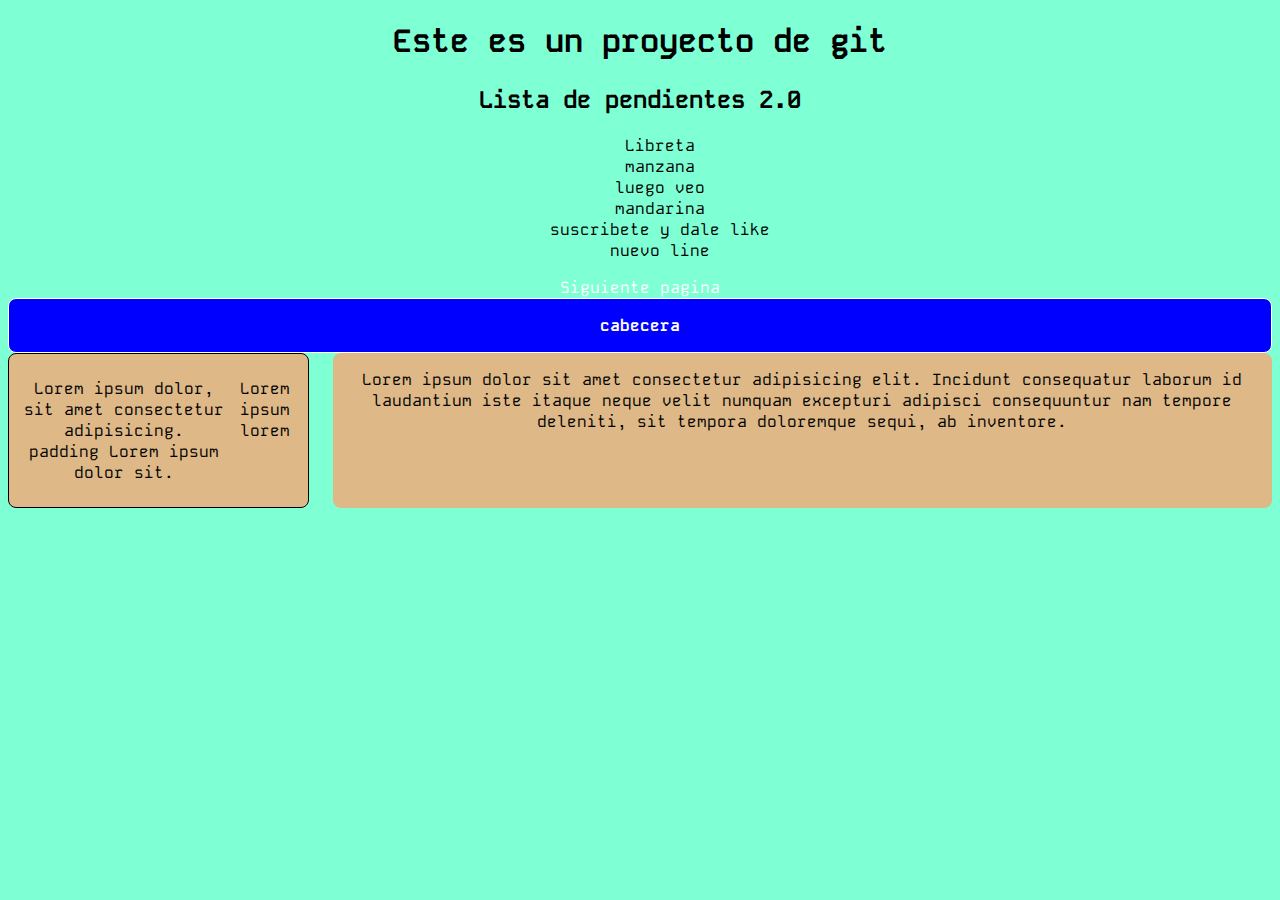
==== index.html @ cdfbed91 "nueva lista" ====
<!DOCTYPE html>
<html lang="es">
<head>
    <meta charset="UTF-8">
    <meta name="viewport" content="width=device-width, initial-scale=1.0">
    <title>Titulo 2.0</title>
    <link rel="stylesheet" href="./css/styles.css">
    <link rel="preconnect" href="https://fonts.googleapis.com">
    <link rel="preconnect" href="https://fonts.gstatic.com" crossorigin>
    <link href="https://fonts.googleapis.com/css2?family=Kode+Mono:wght@400..700&display=swap" rel="stylesheet">
</head>
<body>
    <h1>Este es un proyecto de git</h1>
    <h2>Lista de pendientes 2.0</h2>
    <ul>
        <li>Libreta</li>
        <li>manzana</li>
        <li>luego veo</li>
        <li>mandarina</li>
        <li>suscribete y dale like</li>
        <li>nuevo line</li>
    </ul>
    <a href="./index-page2.html">Siguiente pagina</a>

    <div class="cabecera">
        <p>
            cabecera
        </p>
    </div>
    <div class="contenedor">
        <div class="primer">
            <p>Lorem ipsum dolor, sit amet consectetur adipisicing. <br> padding Lorem ipsum dolor sit.</p>
            <p>Lorem ipsum lorem </p>
        </div>
        <div class="segundo">
            <p>Lorem ipsum dolor sit amet consectetur adipisicing elit. Incidunt consequatur laborum id laudantium iste itaque neque velit numquam excepturi adipisci consequuntur nam tempore deleniti, sit tempora doloremque sequi, ab inventore.</p>
        </div>
    </div>
</body>
</html>
---- css/styles.css ----
html{
    box-sizing: border-box;
    margin: 0;
    padding: 0;
}
body{
    background-color: aquamarine;
    font-family: "Kode Mono", monospace;
    text-align: center;
}
h1{
    font-weight: bold;
}
ul li{
    list-style: none;
}
a{
    text-align: center;
    text-decoration: none;
    color: white;
}
.contenedor{
    display: flex;
    gap: 24px;
}
.primer{
    display: flex;
    padding: 8px;
    border: 1px solid black;
    border-radius: 8px;
    background-color: burlywood;
}
.segundo{
    display: flex;
    border-radius: 8px;
    background-color: burlywood;
}
.cabecera{
    display: flex;
    justify-content: center;
    align-items: center;
    background-color: blue;
    color: white;
    font-weight: bold;
    border: 1px solid white;
    border-radius: 8px;
}
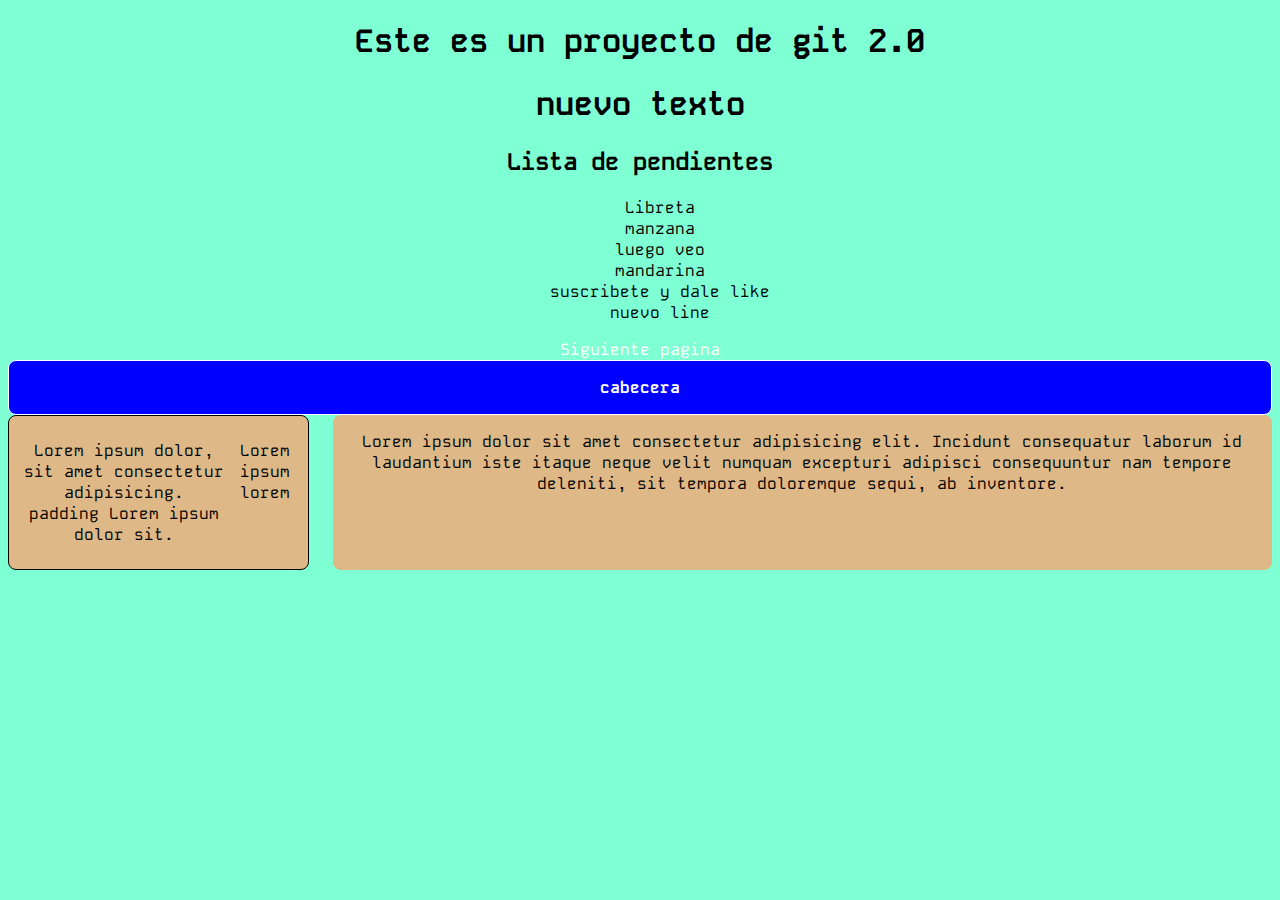
==== commit 0f9216b2: "bugfix" ====
--- a/index.html
+++ b/index.html
@@ -10,8 +10,9 @@
     <link href="https://fonts.googleapis.com/css2?family=Kode+Mono:wght@400..700&display=swap" rel="stylesheet">
 </head>
 <body>
-    <h1>Este es un proyecto de git</h1>
-    <h2>Lista de pendientes 2.0</h2>
+    <h1>Este es un proyecto de git 2.0</h1>
+    <h1>nuevo texto</h1>
+    <h2>Lista de pendientes </h2>
     <ul>
         <li>Libreta</li>
         <li>manzana</li>
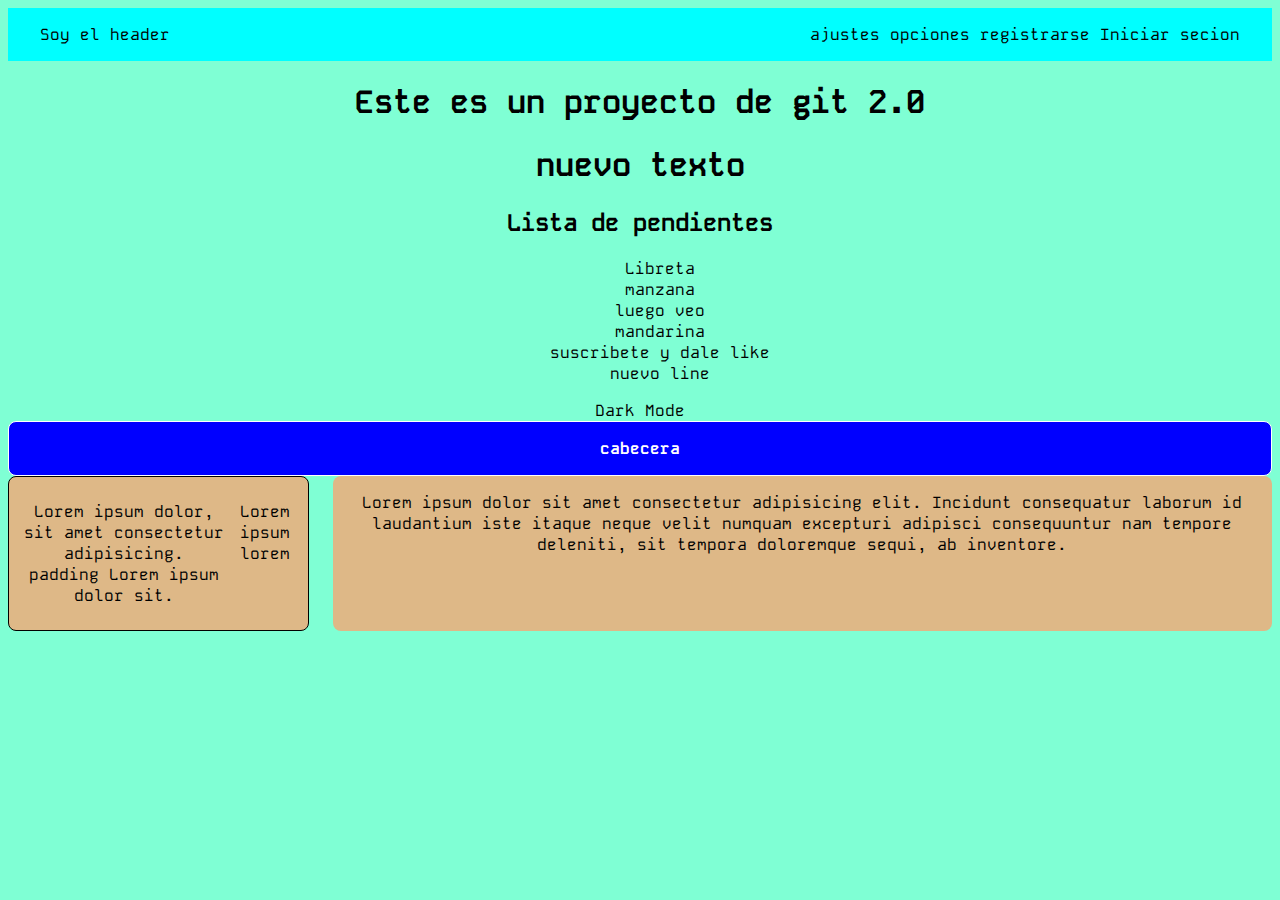
==== commit e6aabc65: "Se agrego el header y dark mode" ====
--- a/index.html
+++ b/index.html
@@ -10,6 +10,20 @@
     <link href="https://fonts.googleapis.com/css2?family=Kode+Mono:wght@400..700&display=swap" rel="stylesheet">
 </head>
 <body>
+    <header>
+        <div class="header">
+            <p>Soy el header</p>
+            <div class="menu">
+                <ul>
+                    <li>ajustes</li>
+                    <li>opciones</li>
+                    <li>registrarse</li>
+                    <li>Iniciar secion</li>
+                </ul>
+            </div>
+        </div>
+    </header>
+
     <h1>Este es un proyecto de git 2.0</h1>
     <h1>nuevo texto</h1>
     <h2>Lista de pendientes </h2>
@@ -21,7 +35,7 @@
         <li>suscribete y dale like</li>
         <li>nuevo line</li>
     </ul>
-    <a href="./index-page2.html">Siguiente pagina</a>
+    <a href="./darkmode.html">Dark Mode</a>
 
     <div class="cabecera">
         <p>
--- a/css/styles.css
+++ b/css/styles.css
@@ -8,6 +8,20 @@
     font-family: "Kode Mono", monospace;
     text-align: center;
 }
+.header{
+    width: 100%-32px;
+    height: 100%;
+    display: flex;
+    background-color: aqua;
+    justify-content: space-between;
+    padding: 0 32px;
+}.menu{
+    display: flex;
+    gap: 8px;
+}
+.menu ul li{
+    display: inline
+}
 h1{
     font-weight: bold;
 }
@@ -17,7 +31,10 @@
 a{
     text-align: center;
     text-decoration: none;
-    color: white;
+    color: black;
+}
+a:hover{
+    color: rgb(107, 107, 12);
 }
 .contenedor{
     display: flex;
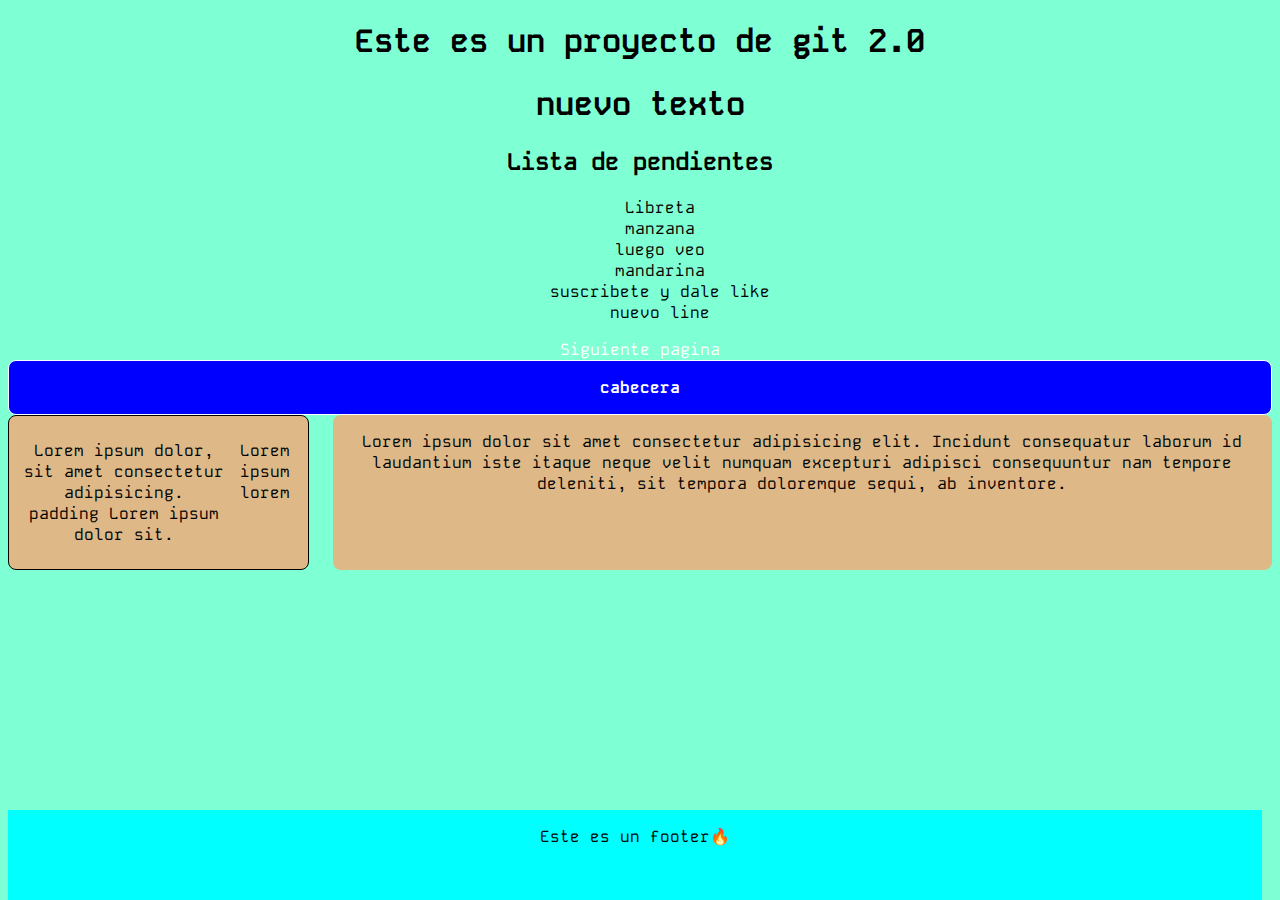
==== commit fece782b: "agregamos footer" ====
--- a/index.html
+++ b/index.html
@@ -10,20 +10,6 @@
     <link href="https://fonts.googleapis.com/css2?family=Kode+Mono:wght@400..700&display=swap" rel="stylesheet">
 </head>
 <body>
-    <header>
-        <div class="header">
-            <p>Soy el header</p>
-            <div class="menu">
-                <ul>
-                    <li>ajustes</li>
-                    <li>opciones</li>
-                    <li>registrarse</li>
-                    <li>Iniciar secion</li>
-                </ul>
-            </div>
-        </div>
-    </header>
-
     <h1>Este es un proyecto de git 2.0</h1>
     <h1>nuevo texto</h1>
     <h2>Lista de pendientes </h2>
@@ -35,7 +21,7 @@
         <li>suscribete y dale like</li>
         <li>nuevo line</li>
     </ul>
-    <a href="./darkmode.html">Dark Mode</a>
+    <a href="./index-page2.html">Siguiente pagina</a>
 
     <div class="cabecera">
         <p>
@@ -51,5 +37,8 @@
             <p>Lorem ipsum dolor sit amet consectetur adipisicing elit. Incidunt consequatur laborum id laudantium iste itaque neque velit numquam excepturi adipisci consequuntur nam tempore deleniti, sit tempora doloremque sequi, ab inventore.</p>
         </div>
     </div>
+    <div class="footer">
+        <p>Este es un footer🔥</p>
+    </div>
 </body>
 </html>
--- a/css/styles.css
+++ b/css/styles.css
@@ -8,20 +8,6 @@
     font-family: "Kode Mono", monospace;
     text-align: center;
 }
-.header{
-    width: 100%-32px;
-    height: 100%;
-    display: flex;
-    background-color: aqua;
-    justify-content: space-between;
-    padding: 0 32px;
-}.menu{
-    display: flex;
-    gap: 8px;
-}
-.menu ul li{
-    display: inline
-}
 h1{
     font-weight: bold;
 }
@@ -31,10 +17,7 @@
 a{
     text-align: center;
     text-decoration: none;
-    color: black;
-}
-a:hover{
-    color: rgb(107, 107, 12);
+    color: white;
 }
 .contenedor{
     display: flex;
@@ -61,4 +44,11 @@
     font-weight: bold;
     border: 1px solid white;
     border-radius: 8px;
+}
+.footer{
+    position: absolute;
+    bottom: 0;
+    background-color: aqua;
+    width: 98%;
+    height: 10vh;
 }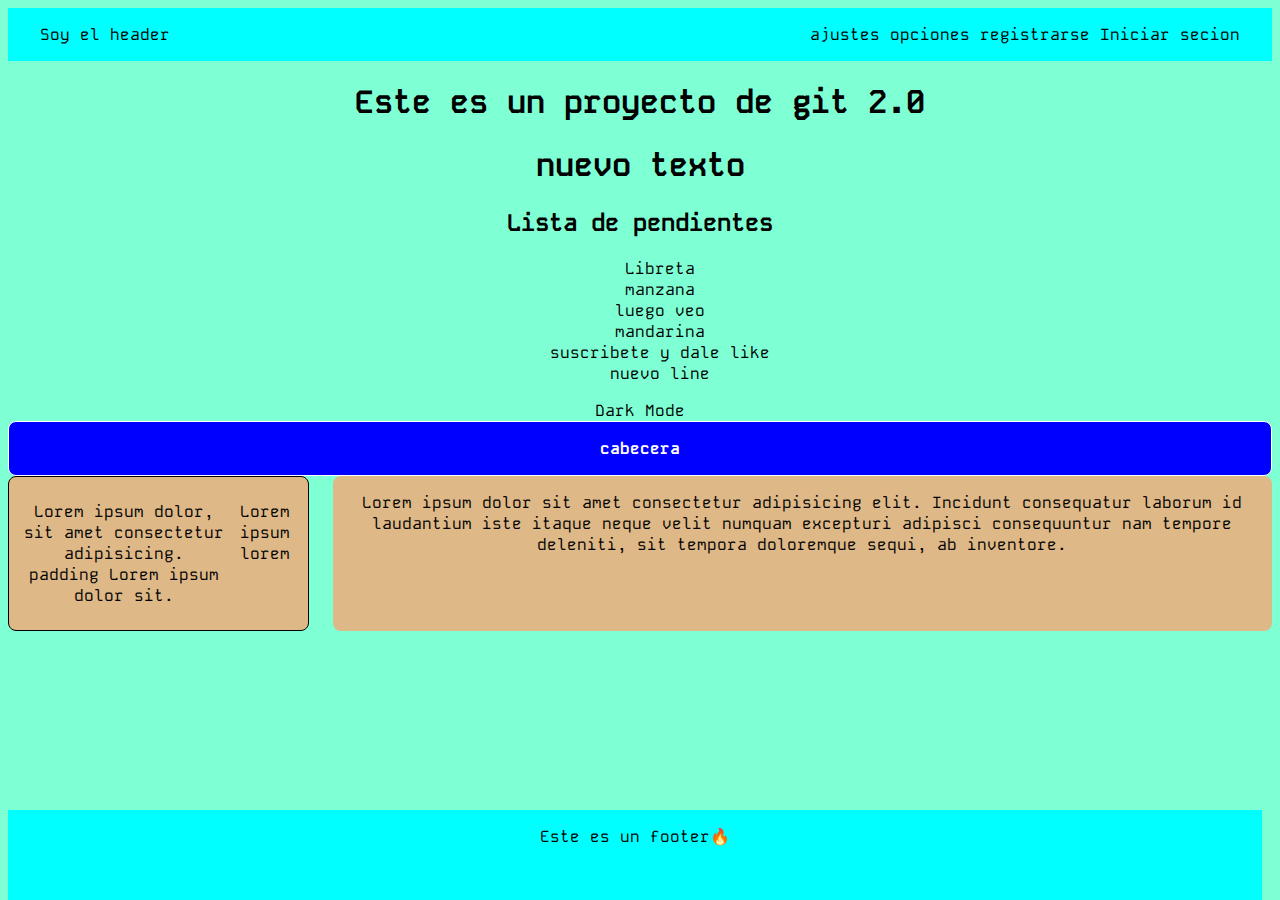
==== commit c39d7662: "Merge branch 'footer'" ====
--- a/index.html
+++ b/index.html
@@ -10,6 +10,20 @@
     <link href="https://fonts.googleapis.com/css2?family=Kode+Mono:wght@400..700&display=swap" rel="stylesheet">
 </head>
 <body>
+    <header>
+        <div class="header">
+            <p>Soy el header</p>
+            <div class="menu">
+                <ul>
+                    <li>ajustes</li>
+                    <li>opciones</li>
+                    <li>registrarse</li>
+                    <li>Iniciar secion</li>
+                </ul>
+            </div>
+        </div>
+    </header>
+
     <h1>Este es un proyecto de git 2.0</h1>
     <h1>nuevo texto</h1>
     <h2>Lista de pendientes </h2>
@@ -21,7 +35,7 @@
         <li>suscribete y dale like</li>
         <li>nuevo line</li>
     </ul>
-    <a href="./index-page2.html">Siguiente pagina</a>
+    <a href="./darkmode.html">Dark Mode</a>
 
     <div class="cabecera">
         <p>
--- a/css/styles.css
+++ b/css/styles.css
@@ -8,6 +8,20 @@
     font-family: "Kode Mono", monospace;
     text-align: center;
 }
+.header{
+    width: 100%-32px;
+    height: 100%;
+    display: flex;
+    background-color: aqua;
+    justify-content: space-between;
+    padding: 0 32px;
+}.menu{
+    display: flex;
+    gap: 8px;
+}
+.menu ul li{
+    display: inline
+}
 h1{
     font-weight: bold;
 }
@@ -17,7 +31,10 @@
 a{
     text-align: center;
     text-decoration: none;
-    color: white;
+    color: black;
+}
+a:hover{
+    color: rgb(107, 107, 12);
 }
 .contenedor{
     display: flex;
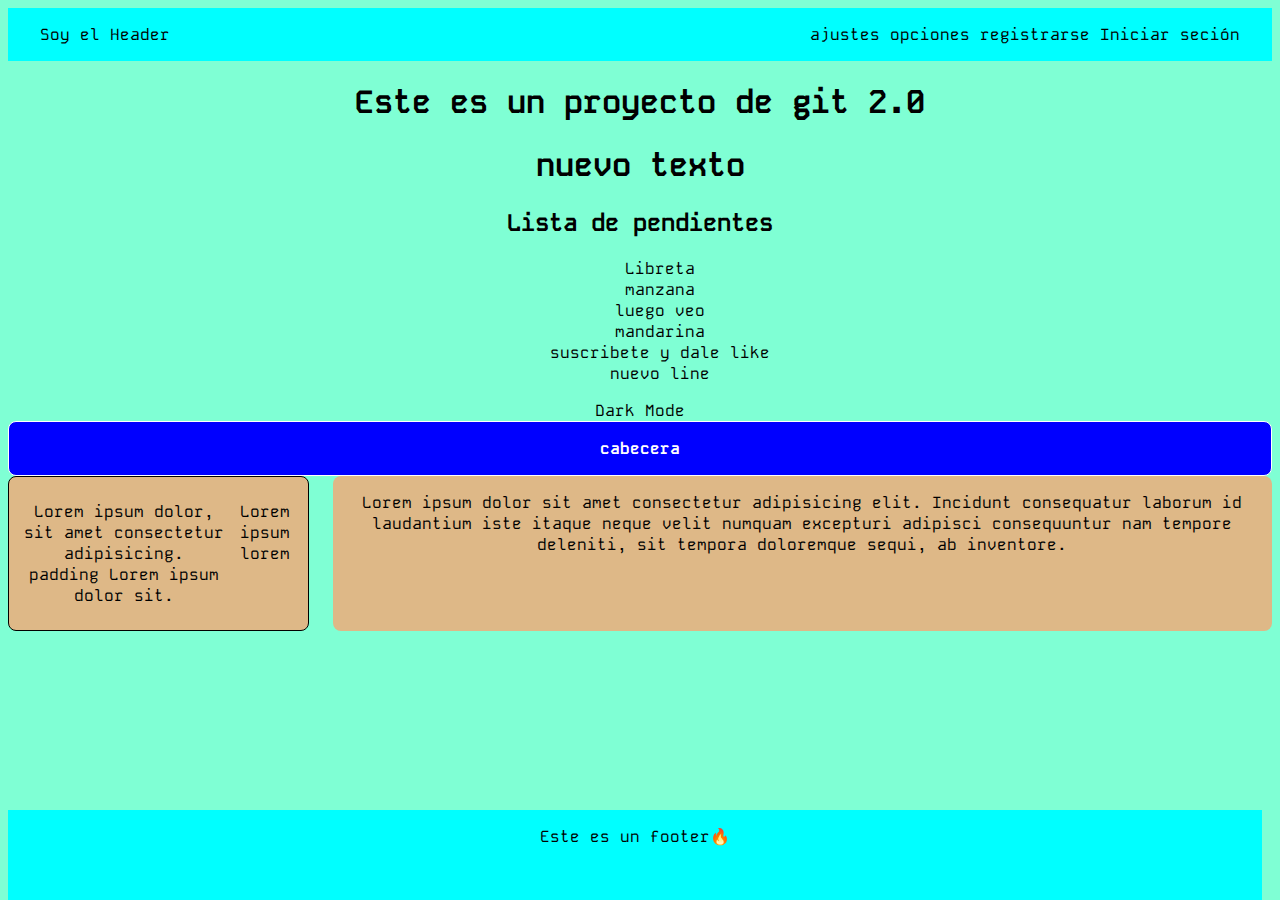
==== commit a5327a86: "fix-typo" ====
--- a/index.html
+++ b/index.html
@@ -12,13 +12,13 @@
 <body>
     <header>
         <div class="header">
-            <p>Soy el header</p>
+            <p>Soy el Header</p>
             <div class="menu">
                 <ul>
                     <li>ajustes</li>
                     <li>opciones</li>
                     <li>registrarse</li>
-                    <li>Iniciar secion</li>
+                    <li>Iniciar seción</li>
                 </ul>
             </div>
         </div>
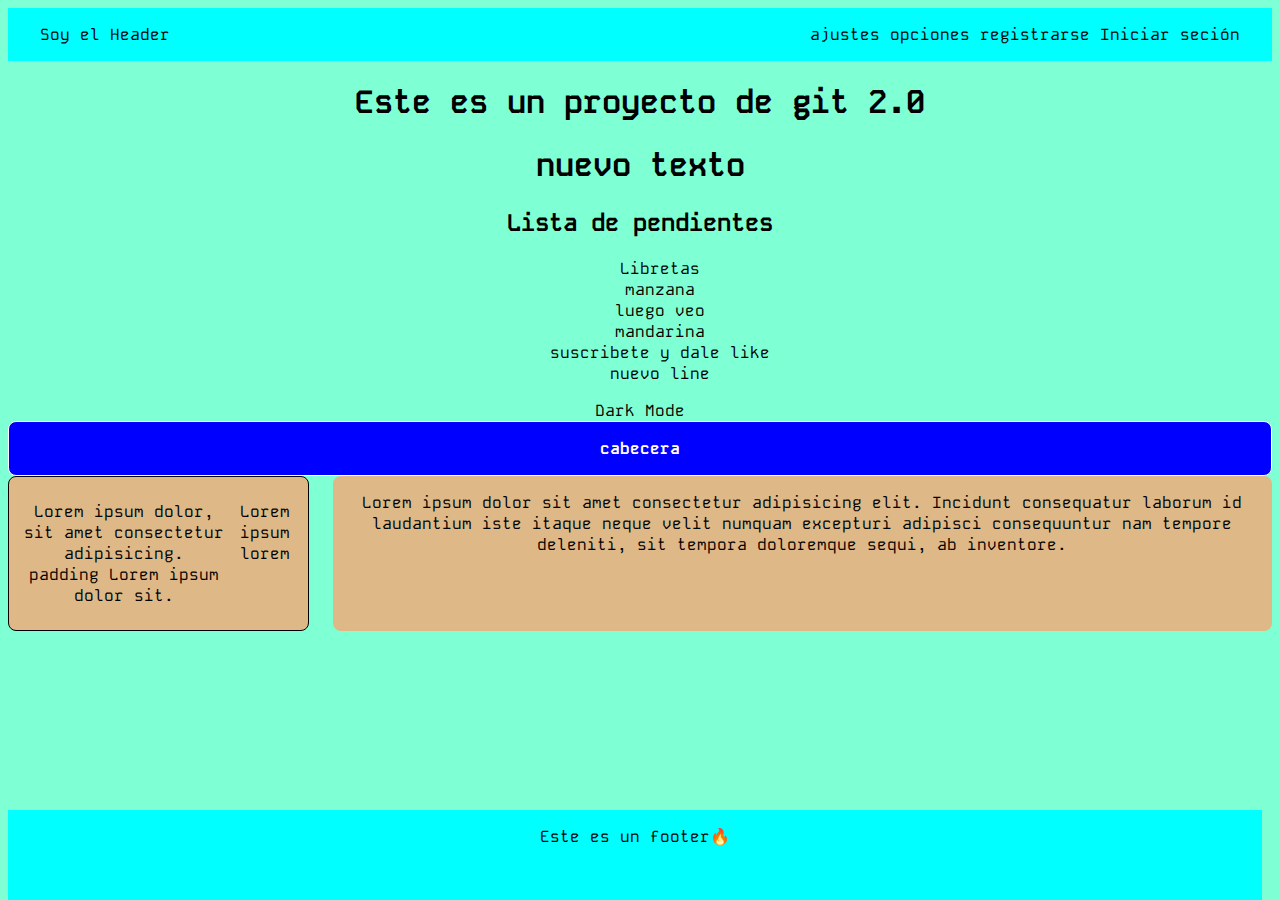
==== commit 61da9b96: "ultimate" ====
--- a/index.html
+++ b/index.html
@@ -28,7 +28,7 @@
     <h1>nuevo texto</h1>
     <h2>Lista de pendientes </h2>
     <ul>
-        <li>Libreta</li>
+        <li>Libretas</li>
         <li>manzana</li>
         <li>luego veo</li>
         <li>mandarina</li>
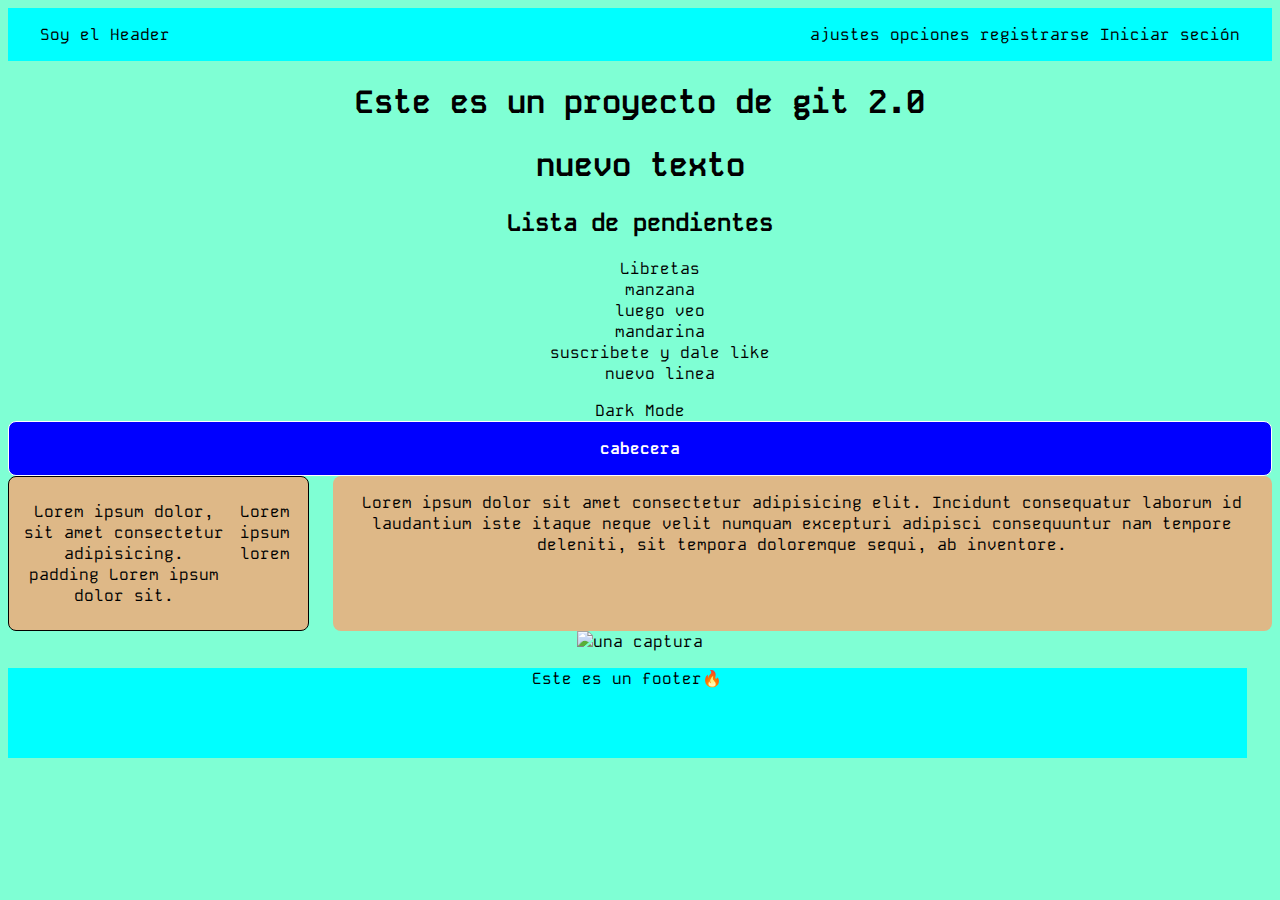
==== commit ba2ed20a: "agregue una imagen url" ====
--- a/index.html
+++ b/index.html
@@ -33,7 +33,7 @@
         <li>luego veo</li>
         <li>mandarina</li>
         <li>suscribete y dale like</li>
-        <li>nuevo line</li>
+        <li>nuevo linea</li>
     </ul>
     <a href="./darkmode.html">Dark Mode</a>
 
@@ -51,6 +51,9 @@
             <p>Lorem ipsum dolor sit amet consectetur adipisicing elit. Incidunt consequatur laborum id laudantium iste itaque neque velit numquam excepturi adipisci consequuntur nam tempore deleniti, sit tempora doloremque sequi, ab inventore.</p>
         </div>
     </div>
+    <div class="img">
+        <img src="https://i.ibb.co/CKwWDNj/crane.png" alt="una captura">
+    </div>
     <div class="footer">
         <p>Este es un footer🔥</p>
     </div>
--- a/css/styles.css
+++ b/css/styles.css
@@ -63,9 +63,10 @@
     border-radius: 8px;
 }
 .footer{
-    position: absolute;
-    bottom: 0;
     background-color: aqua;
     width: 98%;
     height: 10vh;
+}
+.img img{
+    width: 100px;
 }